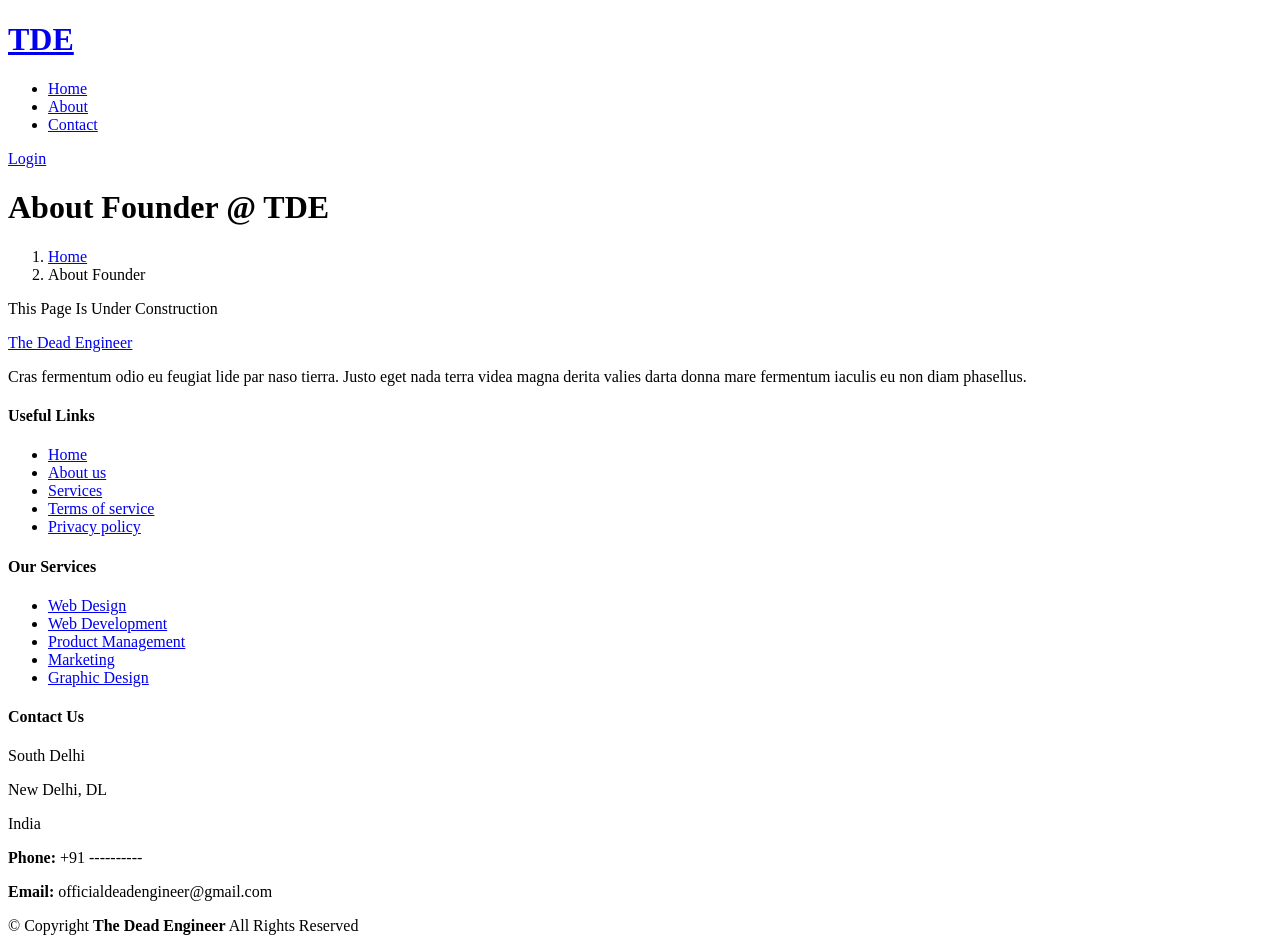
==== about-tde.html @ 4d3b1cbd "html files" ====
<!DOCTYPE html>
<html lang="en">

<head>
  <meta charset="utf-8">
  <meta content="width=device-width, initial-scale=1.0" name="viewport">
  <title>TDE-About</title>
  <meta name="description" content="">
  <meta name="keywords" content="">

  <!-- Favicons -->
  <link href="assets/img/favicon.png" rel="icon">
  <link href="assets/img/apple-touch-icon.png" rel="apple-touch-icon">

  <!-- Fonts -->
  <link href="https://fonts.googleapis.com" rel="preconnect">
  <link href="https://fonts.gstatic.com" rel="preconnect" crossorigin>
  <link href="https://fonts.googleapis.com/css2?family=Roboto:ital,wght@0,100;0,300;0,400;0,500;0,700;0,900;1,100;1,300;1,400;1,500;1,700;1,900&family=Poppins:ital,wght@0,100;0,200;0,300;0,400;0,500;0,600;0,700;0,800;0,900;1,100;1,200;1,300;1,400;1,500;1,600;1,700;1,800;1,900&family=Raleway:ital,wght@0,100;0,200;0,300;0,400;0,500;0,600;0,700;0,800;0,900;1,100;1,200;1,300;1,400;1,500;1,600;1,700;1,800;1,900&display=swap" rel="stylesheet">

  <!-- Vendor CSS Files -->
  <link href="assets/vendor/bootstrap/css/bootstrap.min.css" rel="stylesheet">
  <link href="assets/vendor/bootstrap-icons/bootstrap-icons.css" rel="stylesheet">
  <link href="assets/vendor/aos/aos.css" rel="stylesheet">
  <link href="assets/vendor/glightbox/css/glightbox.min.css" rel="stylesheet">
  <link href="assets/vendor/swiper/swiper-bundle.min.css" rel="stylesheet">

  <!-- Main CSS File -->
  <link href="assets/css/main.css" rel="stylesheet">

</head>

<body class="starter-page-page">

  <header id="header" class="header d-flex align-items-center sticky-top">
    <div class="container-fluid container-xl position-relative d-flex align-items-center">

      <a href="index.html" class="logo d-flex align-items-center me-auto">
        <!-- Uncomment the line below if you also wish to use an image logo -->
        <!-- <img src="assets/img/logo.png" alt=""> -->
        <h1 class="sitename">TDE</h1>
      </a>

      <nav id="navmenu" class="navmenu">
        <ul>
          <li><a href="#hero">Home<br></a></li>
          <li><a href="#underconstruction">About</a></li>
          <!-- <li><a href="#services">Services</a></li>
          <li><a href="#portfolio">Portfolio</a></li>
          <li><a href="#team">Team</a></li> -->
          <!-- <li class="dropdown"><a href="#"><span>Dropdown</span> <i class="bi bi-chevron-down toggle-dropdown"></i></a>
            <ul>
              <li><a href="#">Dropdown 1</a></li>
              <li class="dropdown"><a href="#"><span>Deep Dropdown</span> <i class="bi bi-chevron-down toggle-dropdown"></i></a>
                <ul>
                  <li><a href="#">Deep Dropdown 1</a></li>
                  <li><a href="#">Deep Dropdown 2</a></li>
                  <li><a href="#">Deep Dropdown 3</a></li>
                  <li><a href="#">Deep Dropdown 4</a></li>
                  <li><a href="#">Deep Dropdown 5</a></li>
                </ul>
              </li>
              <li><a href="#">Dropdown 2</a></li>
              <li><a href="#">Dropdown 3</a></li>
              <li><a href="#">Dropdown 4</a></li> -->
            <!-- </ul> -->
          </li>
          <li><a href="#underconstruction">Contact</a></li>
        </ul>
        <i class="mobile-nav-toggle d-xl-none bi bi-list"></i>
      </nav>

      <a class="btn-getstarted" href="#underconstruction">Login</a>

    </div>
  </header>

  <main class="main">

    <!-- Page Title -->
    <div class="page-title accent-background">
      <div class="container">
        <h1>About Founder @ TDE</h1>
        <nav class="breadcrumbs">
          <ol>
            <li><a href="index.html">Home</a></li>
            <li class="current">About Founder</li>
          </ol>
        </nav>
      </div>
    </div><!-- End Page Title -->

    <!-- Starter Section Section -->
    <section id="starter-section" class="starter-section section">

      <div class="container" data-aos="fade-up">
        <p>This Page Is Under Construction</p>
      </div>

    </section><!-- /Starter Section Section -->

  </main>

  <footer id="footer" class="footer light-background">

    <div class="container footer-top">
      <div class="row gy-4">
        <div class="col-lg-5 col-md-12 footer-about">
          <a href="index.html" class="logo d-flex align-items-center">
            <span class="sitename">The Dead Engineer</span>
          </a>
          <p>Cras fermentum odio eu feugiat lide par naso tierra. Justo eget nada terra videa magna derita valies darta donna mare fermentum iaculis eu non diam phasellus.</p>
          <div class="social-links d-flex mt-4">
            <a href=""><i class="bi bi-linkedin"></i></a>
            <a href=""><i class="bi bi-youtube"></i></a>
            <a href=""><i class="bi bi-instagram"></i></a>
            <a href=""><i class="bi bi-twitter-x"></i></a>
          </div>
        </div>

        <div class="col-lg-2 col-6 footer-links">
          <h4>Useful Links</h4>
          <ul>
            <li><a href="#">Home</a></li>
            <li><a href="#">About us</a></li>
            <li><a href="#">Services</a></li>
            <li><a href="#">Terms of service</a></li>
            <li><a href="#">Privacy policy</a></li>
          </ul>
        </div>

        <div class="col-lg-2 col-6 footer-links">
          <h4>Our Services</h4>
          <ul>
            <li><a href="#">Web Design</a></li>
            <li><a href="#">Web Development</a></li>
            <li><a href="#">Product Management</a></li>
            <li><a href="#">Marketing</a></li>
            <li><a href="#">Graphic Design</a></li>
          </ul>
        </div>

        <div class="col-lg-3 col-md-12 footer-contact text-center text-md-start">
          <h4>Contact Us</h4>
          <p>South Delhi</p>
          <p>New Delhi, DL</p>
          <p>India</p>
          <p class="mt-4"><strong>Phone:</strong> <span>+91 ----------</span></p>
          <p><strong>Email:</strong> <span>officialdeadengineer@gmail.com</span></p>
        </div>

      </div>
    </div>

    <div class="container copyright text-center mt-4">
      <p>© <span>Copyright</span> <strong class="px-1 sitename">The Dead Engineer</strong> <span>All Rights Reserved</span></p>
      <div class="credits">
      </div>
    </div>

  </footer>

  <!-- Scroll Top -->
  <a href="#" id="scroll-top" class="scroll-top d-flex align-items-center justify-content-center"><i class="bi bi-arrow-up-short"></i></a>

  <!-- Preloader -->
  <div id="preloader"></div>

  <!-- Vendor JS Files -->
  <script src="assets/vendor/bootstrap/js/bootstrap.bundle.min.js"></script>
  <script src="assets/vendor/php-email-form/validate.js"></script>
  <script src="assets/vendor/aos/aos.js"></script>
  <script src="assets/vendor/purecounter/purecounter_vanilla.js"></script>
  <script src="assets/vendor/glightbox/js/glightbox.min.js"></script>
  <script src="assets/vendor/swiper/swiper-bundle.min.js"></script>
  <script src="assets/vendor/imagesloaded/imagesloaded.pkgd.min.js"></script>
  <script src="assets/vendor/isotope-layout/isotope.pkgd.min.js"></script>

  <!-- Main JS File -->
  <script src="assets/js/main.js"></script>

</body>

</html>
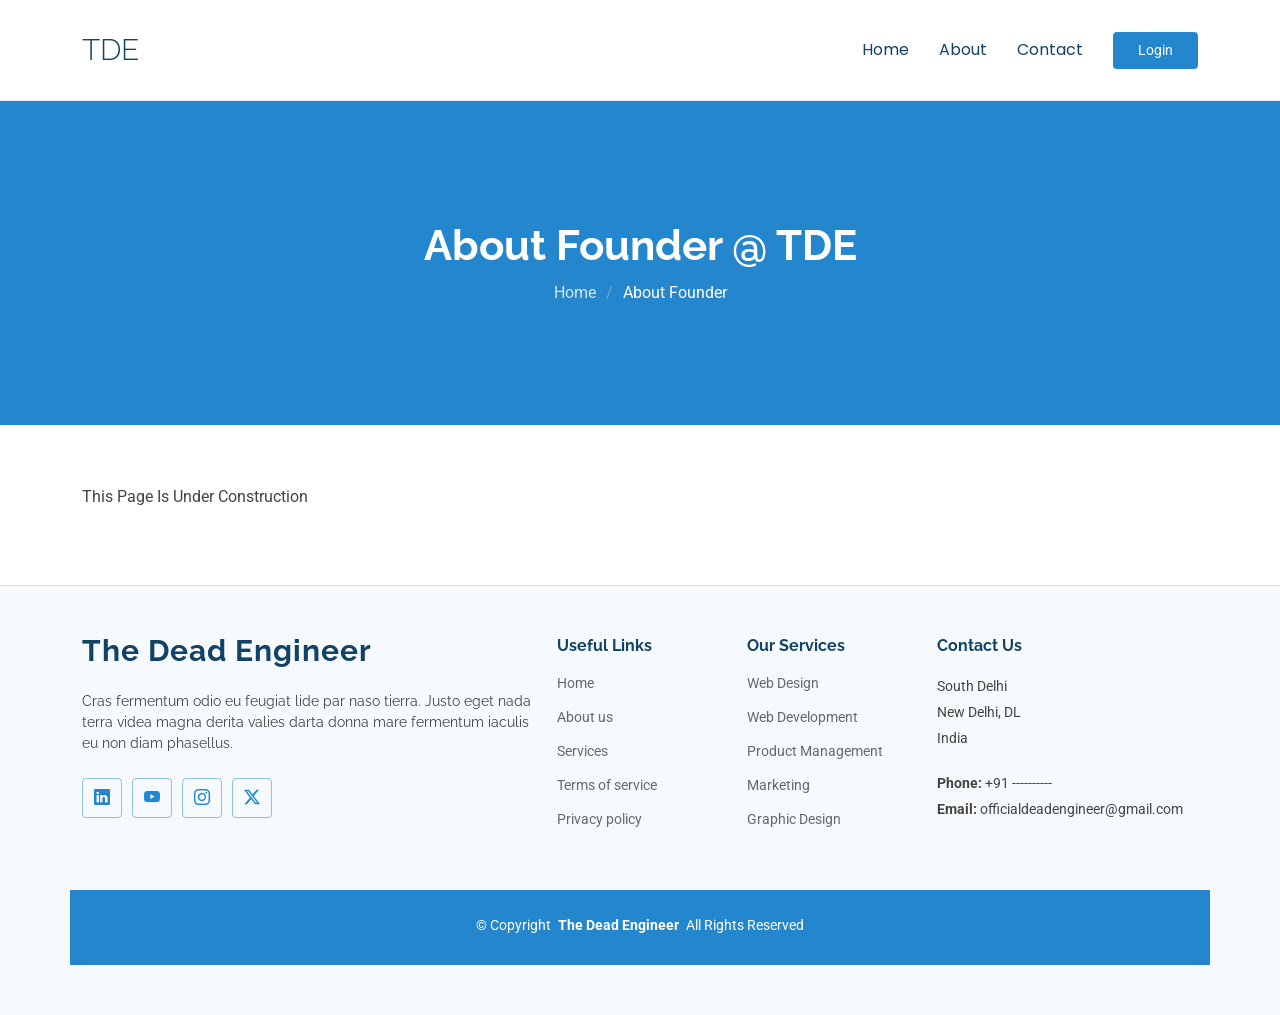
==== commit 7d49a6f3: "Update about-tde.html" ====
--- a/about-tde.html
+++ b/about-tde.html
@@ -9,8 +9,8 @@
   <meta name="keywords" content="">
 
   <!-- Favicons -->
-  <link href="assets/img/favicon.png" rel="icon">
-  <link href="assets/img/apple-touch-icon.png" rel="apple-touch-icon">
+  <link href="img/favicon.png" rel="icon">
+  <link href="img/apple-touch-icon.png" rel="apple-touch-icon">
 
   <!-- Fonts -->
   <link href="https://fonts.googleapis.com" rel="preconnect">
@@ -18,14 +18,14 @@
   <link href="https://fonts.googleapis.com/css2?family=Roboto:ital,wght@0,100;0,300;0,400;0,500;0,700;0,900;1,100;1,300;1,400;1,500;1,700;1,900&family=Poppins:ital,wght@0,100;0,200;0,300;0,400;0,500;0,600;0,700;0,800;0,900;1,100;1,200;1,300;1,400;1,500;1,600;1,700;1,800;1,900&family=Raleway:ital,wght@0,100;0,200;0,300;0,400;0,500;0,600;0,700;0,800;0,900;1,100;1,200;1,300;1,400;1,500;1,600;1,700;1,800;1,900&display=swap" rel="stylesheet">
 
   <!-- Vendor CSS Files -->
-  <link href="assets/vendor/bootstrap/css/bootstrap.min.css" rel="stylesheet">
-  <link href="assets/vendor/bootstrap-icons/bootstrap-icons.css" rel="stylesheet">
-  <link href="assets/vendor/aos/aos.css" rel="stylesheet">
-  <link href="assets/vendor/glightbox/css/glightbox.min.css" rel="stylesheet">
-  <link href="assets/vendor/swiper/swiper-bundle.min.css" rel="stylesheet">
+  <link href="vendor/bootstrap/css/bootstrap.min.css" rel="stylesheet">
+  <link href="vendor/bootstrap-icons/bootstrap-icons.css" rel="stylesheet">
+  <link href="vendor/aos/aos.css" rel="stylesheet">
+  <link href="vendor/glightbox/css/glightbox.min.css" rel="stylesheet">
+  <link href="vendor/swiper/swiper-bundle.min.css" rel="stylesheet">
 
   <!-- Main CSS File -->
-  <link href="assets/css/main.css" rel="stylesheet">
+  <link href="css/main.css" rel="stylesheet">
 
 </head>
 
@@ -36,7 +36,7 @@
 
       <a href="index.html" class="logo d-flex align-items-center me-auto">
         <!-- Uncomment the line below if you also wish to use an image logo -->
-        <!-- <img src="assets/img/logo.png" alt=""> -->
+        <!-- <img src="img/logo.png" alt=""> -->
         <h1 class="sitename">TDE</h1>
       </a>
 
@@ -166,18 +166,18 @@
   <div id="preloader"></div>
 
   <!-- Vendor JS Files -->
-  <script src="assets/vendor/bootstrap/js/bootstrap.bundle.min.js"></script>
-  <script src="assets/vendor/php-email-form/validate.js"></script>
-  <script src="assets/vendor/aos/aos.js"></script>
-  <script src="assets/vendor/purecounter/purecounter_vanilla.js"></script>
-  <script src="assets/vendor/glightbox/js/glightbox.min.js"></script>
-  <script src="assets/vendor/swiper/swiper-bundle.min.js"></script>
-  <script src="assets/vendor/imagesloaded/imagesloaded.pkgd.min.js"></script>
-  <script src="assets/vendor/isotope-layout/isotope.pkgd.min.js"></script>
+  <script src="vendor/bootstrap/js/bootstrap.bundle.min.js"></script>
+  <script src="vendor/php-email-form/validate.js"></script>
+  <script src="vendor/aos/aos.js"></script>
+  <script src="vendor/purecounter/purecounter_vanilla.js"></script>
+  <script src="vendor/glightbox/js/glightbox.min.js"></script>
+  <script src="vendor/swiper/swiper-bundle.min.js"></script>
+  <script src="vendor/imagesloaded/imagesloaded.pkgd.min.js"></script>
+  <script src="vendor/isotope-layout/isotope.pkgd.min.js"></script>
 
   <!-- Main JS File -->
-  <script src="assets/js/main.js"></script>
+  <script src="js/main.js"></script>
 
 </body>
 
-</html>+</html>
--- a/css/main.css
+++ b/css/main.css
@@ -0,0 +1,2033 @@
+:root {
+  --default-font: "Roboto",  system-ui, -apple-system, "Segoe UI", Roboto, "Helvetica Neue", Arial, "Noto Sans", "Liberation Sans", sans-serif, "Apple Color Emoji", "Segoe UI Emoji", "Segoe UI Symbol", "Noto Color Emoji";
+  --heading-font: "Raleway",  sans-serif;
+  --nav-font: "Poppins",  sans-serif;
+}
+
+/* Global Colors - The following color variables are used throughout the website. Updating them here will change the color scheme of the entire website */
+:root { 
+  --background-color: #ffffff; /* Background color for the entire website, including individual sections */
+  --default-color: #444444; /* Default color used for the majority of the text content across the entire website */
+  --heading-color: #124265; /* Color for headings, subheadings and title throughout the website */
+  --accent-color: #2487ce; /* Accent color that represents your brand on the website. It's used for buttons, links, and other elements that need to stand out */
+  --surface-color: #ffffff; /* The surface color is used as a background of boxed elements within sections, such as cards, icon boxes, or other elements that require a visual separation from the global background. */
+  --contrast-color: #ffffff; /* Contrast color for text, ensuring readability against backgrounds of accent, heading, or default colors. */
+}
+
+/* Nav Menu Colors - The following color variables are used specifically for the navigation menu. They are separate from the global colors to allow for more customization options */
+:root {
+  --nav-color: #124265;  /* The default color of the main navmenu links */
+  --nav-hover-color: #2487ce; /* Applied to main navmenu links when they are hovered over or active */
+  --nav-mobile-background-color: #ffffff; /* Used as the background color for mobile navigation menu */
+  --nav-dropdown-background-color: #ffffff; /* Used as the background color for dropdown items that appear when hovering over primary navigation items */
+  --nav-dropdown-color: #124265; /* Used for navigation links of the dropdown items in the navigation menu. */
+  --nav-dropdown-hover-color: #2487ce; /* Similar to --nav-hover-color, this color is applied to dropdown navigation links when they are hovered over. */
+}
+
+/* Color Presets - These classes override global colors when applied to any section or element, providing reuse of the sam color scheme. */
+
+.light-background {
+  --background-color: #f6fafd;
+  --surface-color: #ffffff;
+}
+
+.dark-background {
+  --background-color: #060606;
+  --default-color: #ffffff;
+  --heading-color: #ffffff;
+  --surface-color: #252525;
+  --contrast-color: #ffffff;
+}
+
+.accent-background {
+  --background-color: #2487ce;
+  --default-color: #ffffff;
+  --heading-color: #ffffff;
+  --accent-color: #ffffff;
+  --surface-color: #469fdf;
+  --contrast-color: #ffffff;
+}
+
+/* Smooth scroll */
+:root {
+  scroll-behavior: smooth;
+}
+
+/*--------------------------------------------------------------
+# General Styling & Shared Classes
+--------------------------------------------------------------*/
+body {
+  color: var(--default-color);
+  background-color: var(--background-color);
+  font-family: var(--default-font);
+}
+
+a {
+  color: var(--accent-color);
+  text-decoration: none;
+  transition: 0.3s;
+}
+
+a:hover {
+  color: color-mix(in srgb, var(--accent-color), transparent 25%);
+  text-decoration: none;
+}
+
+h1,
+h2,
+h3,
+h4,
+h5,
+h6 {
+  color: var(--heading-color);
+  font-family: var(--heading-font);
+}
+
+/* Pulsating Play Button
+------------------------------*/
+.pulsating-play-btn {
+  width: 94px;
+  height: 94px;
+  background: radial-gradient(var(--accent-color) 50%, color-mix(in srgb, var(--accent-color), transparent 75%) 52%);
+  border-radius: 50%;
+  display: block;
+  position: relative;
+  overflow: hidden;
+}
+
+.pulsating-play-btn:before {
+  content: "";
+  position: absolute;
+  width: 120px;
+  height: 120px;
+  animation-delay: 0s;
+  animation: pulsate-play-btn 2s;
+  animation-direction: forwards;
+  animation-iteration-count: infinite;
+  animation-timing-function: steps;
+  opacity: 1;
+  border-radius: 50%;
+  border: 5px solid color-mix(in srgb, var(--accent-color), transparent 30%);
+  top: -15%;
+  left: -15%;
+  background: rgba(198, 16, 0, 0);
+}
+
+.pulsating-play-btn:after {
+  content: "";
+  position: absolute;
+  left: 50%;
+  top: 50%;
+  transform: translateX(-40%) translateY(-50%);
+  width: 0;
+  height: 0;
+  border-top: 10px solid transparent;
+  border-bottom: 10px solid transparent;
+  border-left: 15px solid #fff;
+  z-index: 100;
+  transition: all 400ms cubic-bezier(0.55, 0.055, 0.675, 0.19);
+}
+
+.pulsating-play-btn:hover:before {
+  content: "";
+  position: absolute;
+  left: 50%;
+  top: 50%;
+  transform: translateX(-40%) translateY(-50%);
+  width: 0;
+  height: 0;
+  border: none;
+  border-top: 10px solid transparent;
+  border-bottom: 10px solid transparent;
+  border-left: 15px solid #fff;
+  z-index: 200;
+  animation: none;
+  border-radius: 0;
+}
+
+.pulsating-play-btn:hover:after {
+  border-left: 15px solid var(--accent-color);
+  transform: scale(20);
+}
+
+@keyframes pulsate-play-btn {
+  0% {
+    transform: scale(0.6, 0.6);
+    opacity: 1;
+  }
+
+  100% {
+    transform: scale(1, 1);
+    opacity: 0;
+  }
+}
+
+/* PHP Email Form Messages
+------------------------------*/
+.php-email-form .error-message {
+  display: none;
+  background: #df1529;
+  color: #ffffff;
+  text-align: left;
+  padding: 15px;
+  margin-bottom: 24px;
+  font-weight: 600;
+}
+
+.php-email-form .sent-message {
+  display: none;
+  color: #ffffff;
+  background: #059652;
+  text-align: center;
+  padding: 15px;
+  margin-bottom: 24px;
+  font-weight: 600;
+}
+
+.php-email-form .loading {
+  display: none;
+  background: var(--surface-color);
+  text-align: center;
+  padding: 15px;
+  margin-bottom: 24px;
+}
+
+.php-email-form .loading:before {
+  content: "";
+  display: inline-block;
+  border-radius: 50%;
+  width: 24px;
+  height: 24px;
+  margin: 0 10px -6px 0;
+  border: 3px solid var(--accent-color);
+  border-top-color: var(--surface-color);
+  animation: php-email-form-loading 1s linear infinite;
+}
+
+@keyframes php-email-form-loading {
+  0% {
+    transform: rotate(0deg);
+  }
+
+  100% {
+    transform: rotate(360deg);
+  }
+}
+
+/*--------------------------------------------------------------
+# Global Header
+--------------------------------------------------------------*/
+.header {
+  color: var(--default-color);
+  background-color: var(--background-color);
+  padding: 20px 0;
+  transition: all 0.5s;
+  z-index: 997;
+  border-bottom: 1px solid color-mix(in srgb, var(--accent-color), transparent 85%);
+}
+
+.header .logo {
+  line-height: 1;
+}
+
+.header .logo img {
+  max-height: 36px;
+  margin-right: 8px;
+}
+
+.header .logo h1 {
+  font-size: 30px;
+  margin: 0;
+  font-weight: 300;
+  color: var(--heading-color);
+}
+
+.header .btn-getstarted,
+.header .btn-getstarted:focus {
+  color: var(--contrast-color);
+  background: var(--accent-color);
+  font-size: 14px;
+  padding: 8px 25px;
+  margin: 0 0 0 30px;
+  border-radius: 4px;
+  transition: 0.3s;
+}
+
+.header .btn-getstarted:hover,
+.header .btn-getstarted:focus:hover {
+  color: var(--contrast-color);
+  background: color-mix(in srgb, var(--accent-color), transparent 15%);
+}
+
+@media (max-width: 1200px) {
+  .header .logo {
+    order: 1;
+  }
+
+  .header .btn-getstarted {
+    order: 2;
+    margin: 0 15px 0 0;
+    padding: 6px 15px;
+  }
+
+  .header .navmenu {
+    order: 3;
+  }
+}
+
+.scrolled .header {
+  border-color: var(--contrast-color);
+  box-shadow: 0px 0 18px rgba(0, 0, 0, 0.1);
+}
+
+/*--------------------------------------------------------------
+# Navigation Menu
+--------------------------------------------------------------*/
+/* Navmenu - Desktop */
+@media (min-width: 1200px) {
+  .navmenu {
+    padding: 0;
+  }
+
+  .navmenu ul {
+    margin: 0;
+    padding: 0;
+    display: flex;
+    list-style: none;
+    align-items: center;
+  }
+
+  .navmenu li {
+    position: relative;
+  }
+
+  .navmenu a,
+  .navmenu a:focus {
+    color: var(--nav-color);
+    padding: 18px 15px;
+    font-size: 16px;
+    font-family: var(--nav-font);
+    font-weight: 400;
+    display: flex;
+    align-items: center;
+    justify-content: space-between;
+    white-space: nowrap;
+    transition: 0.3s;
+  }
+
+  .navmenu a i,
+  .navmenu a:focus i {
+    font-size: 12px;
+    line-height: 0;
+    margin-left: 5px;
+    transition: 0.3s;
+  }
+
+  .navmenu li:last-child a {
+    padding-right: 0;
+  }
+
+  .navmenu li:hover>a,
+  .navmenu .active,
+  .navmenu .active:focus {
+    color: var(--nav-hover-color);
+  }
+
+  .navmenu .dropdown ul {
+    margin: 0;
+    padding: 10px 0;
+    background: var(--nav-dropdown-background-color);
+    display: block;
+    position: absolute;
+    visibility: hidden;
+    left: 14px;
+    top: 130%;
+    opacity: 0;
+    transition: 0.3s;
+    border-radius: 4px;
+    z-index: 99;
+    box-shadow: 0px 0px 30px rgba(0, 0, 0, 0.1);
+  }
+
+  .navmenu .dropdown ul li {
+    min-width: 200px;
+  }
+
+  .navmenu .dropdown ul a {
+    padding: 10px 20px;
+    font-size: 15px;
+    text-transform: none;
+    color: var(--nav-dropdown-color);
+  }
+
+  .navmenu .dropdown ul a i {
+    font-size: 12px;
+  }
+
+  .navmenu .dropdown ul a:hover,
+  .navmenu .dropdown ul .active:hover,
+  .navmenu .dropdown ul li:hover>a {
+    color: var(--nav-dropdown-hover-color);
+  }
+
+  .navmenu .dropdown:hover>ul {
+    opacity: 1;
+    top: 100%;
+    visibility: visible;
+  }
+
+  .navmenu .dropdown .dropdown ul {
+    top: 0;
+    left: -90%;
+    visibility: hidden;
+  }
+
+  .navmenu .dropdown .dropdown:hover>ul {
+    opacity: 1;
+    top: 0;
+    left: -100%;
+    visibility: visible;
+  }
+}
+
+/* Navmenu - Mobile */
+@media (max-width: 1199px) {
+  .mobile-nav-toggle {
+    color: var(--nav-color);
+    font-size: 28px;
+    line-height: 0;
+    margin-right: 10px;
+    cursor: pointer;
+    transition: color 0.3s;
+  }
+
+  .navmenu {
+    padding: 0;
+    z-index: 9997;
+  }
+
+  .navmenu ul {
+    display: none;
+    list-style: none;
+    position: absolute;
+    inset: 60px 20px 20px 20px;
+    padding: 10px 0;
+    margin: 0;
+    border-radius: 6px;
+    background-color: var(--nav-mobile-background-color);
+    overflow-y: auto;
+    transition: 0.3s;
+    z-index: 9998;
+    box-shadow: 0px 0px 30px rgba(0, 0, 0, 0.1);
+  }
+
+  .navmenu a,
+  .navmenu a:focus {
+    color: var(--nav-dropdown-color);
+    padding: 10px 20px;
+    font-family: var(--nav-font);
+    font-size: 17px;
+    font-weight: 500;
+    display: flex;
+    align-items: center;
+    justify-content: space-between;
+    white-space: nowrap;
+    transition: 0.3s;
+  }
+
+  .navmenu a i,
+  .navmenu a:focus i {
+    font-size: 12px;
+    line-height: 0;
+    margin-left: 5px;
+    width: 30px;
+    height: 30px;
+    display: flex;
+    align-items: center;
+    justify-content: center;
+    border-radius: 50%;
+    transition: 0.3s;
+    background-color: color-mix(in srgb, var(--accent-color), transparent 90%);
+  }
+
+  .navmenu a i:hover,
+  .navmenu a:focus i:hover {
+    background-color: var(--accent-color);
+    color: var(--contrast-color);
+  }
+
+  .navmenu a:hover,
+  .navmenu .active,
+  .navmenu .active:focus {
+    color: var(--nav-dropdown-hover-color);
+  }
+
+  .navmenu .active i,
+  .navmenu .active:focus i {
+    background-color: var(--accent-color);
+    color: var(--contrast-color);
+    transform: rotate(180deg);
+  }
+
+  .navmenu .dropdown ul {
+    position: static;
+    display: none;
+    z-index: 99;
+    padding: 10px 0;
+    margin: 10px 20px;
+    background-color: var(--nav-dropdown-background-color);
+    border: 1px solid color-mix(in srgb, var(--default-color), transparent 90%);
+    box-shadow: none;
+    transition: all 0.5s ease-in-out;
+  }
+
+  .navmenu .dropdown ul ul {
+    background-color: rgba(33, 37, 41, 0.1);
+  }
+
+  .navmenu .dropdown>.dropdown-active {
+    display: block;
+    background-color: rgba(33, 37, 41, 0.03);
+  }
+
+  .mobile-nav-active {
+    overflow: hidden;
+  }
+
+  .mobile-nav-active .mobile-nav-toggle {
+    color: #fff;
+    position: absolute;
+    font-size: 32px;
+    top: 15px;
+    right: 15px;
+    margin-right: 0;
+    z-index: 9999;
+  }
+
+  .mobile-nav-active .navmenu {
+    position: fixed;
+    overflow: hidden;
+    inset: 0;
+    background: rgba(33, 37, 41, 0.8);
+    transition: 0.3s;
+  }
+
+  .mobile-nav-active .navmenu>ul {
+    display: block;
+  }
+}
+
+/*--------------------------------------------------------------
+# Global Footer
+--------------------------------------------------------------*/
+.footer {
+  color: var(--default-color);
+  background-color: var(--background-color);
+  border-top: 1px solid color-mix(in srgb, var(--accent-color), transparent 80%);
+  font-size: 14px;
+  padding-bottom: 50px;
+  position: relative;
+}
+
+.footer .footer-top {
+  padding-top: 50px;
+}
+
+.footer .footer-about .logo {
+  line-height: 1;
+  margin-bottom: 25px;
+}
+
+.footer .footer-about .logo img {
+  max-height: 40px;
+  margin-right: 6px;
+}
+
+.footer .footer-about .logo span {
+  color: var(--heading-color);
+  font-size: 30px;
+  font-weight: 700;
+  letter-spacing: 1px;
+  font-family: var(--heading-font);
+}
+
+.footer .footer-about p {
+  font-size: 14px;
+  font-family: var(--heading-font);
+}
+
+.footer .social-links a {
+  display: flex;
+  align-items: center;
+  justify-content: center;
+  width: 40px;
+  height: 40px;
+  border-radius: 4px;
+  border: 1px solid color-mix(in srgb, var(--accent-color), transparent 50%);
+  font-size: 16px;
+  color: var(--accent-color);
+  margin-right: 10px;
+  transition: 0.3s;
+}
+
+.footer .social-links a:hover {
+  background-color: var(--accent-color);
+  color: var(--contrast-color);
+  border-color: var(--accent-color);
+}
+
+.footer h4 {
+  font-size: 16px;
+  font-weight: bold;
+  position: relative;
+  padding-bottom: 12px;
+}
+
+.footer .footer-links {
+  margin-bottom: 30px;
+}
+
+.footer .footer-links ul {
+  list-style: none;
+  padding: 0;
+  margin: 0;
+}
+
+.footer .footer-links ul i {
+  padding-right: 2px;
+  font-size: 12px;
+  line-height: 0;
+}
+
+.footer .footer-links ul li {
+  padding: 10px 0;
+  display: flex;
+  align-items: center;
+}
+
+.footer .footer-links ul li:first-child {
+  padding-top: 0;
+}
+
+.footer .footer-links ul a {
+  color: color-mix(in srgb, var(--default-color), transparent 20%);
+  display: inline-block;
+  line-height: 1;
+}
+
+.footer .footer-links ul a:hover {
+  color: var(--accent-color);
+}
+
+.footer .footer-contact p {
+  margin-bottom: 5px;
+}
+
+.footer .copyright {
+  padding-top: 25px;
+  padding-bottom: 25px;
+  background-color: var(--accent-color);
+  color: var(--contrast-color);
+}
+
+.footer .copyright p {
+  margin-bottom: 0;
+}
+
+.footer .credits {
+  margin-top: 4px;
+  font-size: 13px;
+}
+
+.footer .credits a {
+  color: color-mix(in srgb, var(--contrast-color), transparent 30%);
+}
+
+/*--------------------------------------------------------------
+# Preloader
+--------------------------------------------------------------*/
+#preloader {
+  position: fixed;
+  inset: 0;
+  z-index: 999999;
+  overflow: hidden;
+  background: var(--background-color);
+  transition: all 0.6s ease-out;
+}
+
+#preloader:before {
+  content: "";
+  position: fixed;
+  top: calc(50% - 30px);
+  left: calc(50% - 30px);
+  border: 6px solid #ffffff;
+  border-color: var(--accent-color) transparent var(--accent-color) transparent;
+  border-radius: 50%;
+  width: 60px;
+  height: 60px;
+  animation: animate-preloader 1.5s linear infinite;
+}
+
+@keyframes animate-preloader {
+  0% {
+    transform: rotate(0deg);
+  }
+
+  100% {
+    transform: rotate(360deg);
+  }
+}
+
+/*--------------------------------------------------------------
+# Scroll Top Button
+--------------------------------------------------------------*/
+.scroll-top {
+  position: fixed;
+  visibility: hidden;
+  opacity: 0;
+  right: 15px;
+  bottom: 15px;
+  z-index: 99999;
+  background-color: var(--accent-color);
+  width: 40px;
+  height: 40px;
+  border-radius: 4px;
+  transition: all 0.4s;
+}
+
+.scroll-top i {
+  font-size: 24px;
+  color: var(--contrast-color);
+  line-height: 0;
+}
+
+.scroll-top:hover {
+  background-color: color-mix(in srgb, var(--accent-color), transparent 20%);
+  color: var(--contrast-color);
+}
+
+.scroll-top.active {
+  visibility: visible;
+  opacity: 1;
+}
+
+/*--------------------------------------------------------------
+# Disable aos animation delay on mobile devices
+--------------------------------------------------------------*/
+@media screen and (max-width: 768px) {
+  [data-aos-delay] {
+    transition-delay: 0 !important;
+  }
+}
+
+/*--------------------------------------------------------------
+# Global Page Titles & Breadcrumbs
+--------------------------------------------------------------*/
+.page-title {
+  color: var(--default-color);
+  background-color: var(--background-color);
+  padding: 120px 0;
+  text-align: center;
+  position: relative;
+}
+
+.page-title h1 {
+  font-size: 42px;
+  font-weight: 700;
+  margin-bottom: 10px;
+}
+
+.page-title .breadcrumbs ol {
+  display: flex;
+  flex-wrap: wrap;
+  list-style: none;
+  justify-content: center;
+  padding: 0;
+  margin: 0;
+  font-size: 16px;
+  font-weight: 400;
+}
+
+.page-title .breadcrumbs ol a {
+  color: color-mix(in srgb, var(--default-color), transparent 20%);
+}
+
+.page-title .breadcrumbs ol li+li {
+  padding-left: 10px;
+}
+
+.page-title .breadcrumbs ol li+li::before {
+  content: "/";
+  display: inline-block;
+  padding-right: 10px;
+  color: color-mix(in srgb, var(--default-color), transparent 70%);
+}
+
+/*--------------------------------------------------------------
+# Global Sections
+--------------------------------------------------------------*/
+section,
+.section {
+  color: var(--default-color);
+  background-color: var(--background-color);
+  padding: 60px 0;
+  scroll-margin-top: 100px;
+  overflow: clip;
+}
+
+@media (max-width: 1199px) {
+
+  section,
+  .section {
+    scroll-margin-top: 76px;
+  }
+}
+
+/*--------------------------------------------------------------
+# Global Section Titles
+--------------------------------------------------------------*/
+.section-title {
+  text-align: center;
+  padding-bottom: 60px;
+  position: relative;
+}
+
+.section-title h2 {
+  font-size: 32px;
+  font-weight: 700;
+  margin-bottom: 15px;
+  text-transform: uppercase;
+}
+
+.section-title p {
+  margin-bottom: 0;
+}
+
+/*--------------------------------------------------------------
+# Hero Section
+--------------------------------------------------------------*/
+.hero {
+  width: 100%;
+  min-height: calc(100vh - 100px);
+  position: relative;
+  display: flex;
+  align-items: center;
+  justify-content: center;
+  padding: 120px 0 60px 0;
+  overflow: hidden;
+}
+
+.hero:before {
+  content: "";
+  background: color-mix(in srgb, var(--background-color), transparent 30%);
+  position: absolute;
+  inset: 0;
+  z-index: 2;
+}
+
+.hero img {
+  position: absolute;
+  inset: 0;
+  display: block;
+  width: 100%;
+  height: 100%;
+  object-fit: cover;
+  z-index: 1;
+}
+
+.hero .container {
+  position: relative;
+  z-index: 3;
+}
+
+.hero h1 {
+  margin: 0;
+  font-size: 56px;
+  font-weight: 700;
+  line-height: 72px;
+}
+
+.hero p {
+  margin: 10px 0 0 0;
+  font-size: 22px;
+  color: color-mix(in srgb, var(--default-color), transparent 30%);
+}
+
+@media (max-width: 992px) {
+  .hero h1 {
+    font-size: 28px;
+    line-height: 36px;
+  }
+
+  .hero p {
+    font-size: 18px;
+    line-height: 24px;
+  }
+}
+
+.hero .btn-get-started {
+  color: var(--contrast-color);
+  background: var(--accent-color);
+  font-weight: 600;
+  font-size: 16px;
+  letter-spacing: 0.5px;
+  display: inline-block;
+  padding: 14px 50px;
+  border-radius: 5px;
+  transition: 0.5s;
+  margin-top: 30px;
+}
+
+.hero .btn-get-started:hover {
+  background: color-mix(in srgb, var(--accent-color), transparent 15%);
+}
+
+.hero .icon-box {
+  background-color: var(--surface-color);
+  padding: 50px 30px;
+  position: relative;
+  overflow: hidden;
+  box-shadow: 0 0 29px 0 rgba(0, 0, 0, 0.1);
+  transition: all 0.3s ease-in-out;
+  border-radius: 8px;
+  z-index: 1;
+  height: 100%;
+  width: 100%;
+}
+
+.hero .icon-box .title {
+  font-weight: 700;
+  margin-bottom: 15px;
+  font-size: 18px;
+}
+
+.hero .icon-box .title a {
+  color: var(--heading-color);
+  transition: 0.3s;
+}
+
+.hero .icon-box .description {
+  font-size: 15px;
+  margin-bottom: 0;
+  color: color-mix(in srgb, var(--default-color), transparent 40%);
+}
+
+.hero .icon-box .icon {
+  margin-bottom: 20px;
+  padding-top: 10px;
+  display: inline-block;
+  transition: all 0.3s ease-in-out;
+  font-size: 36px;
+  line-height: 1;
+  color: var(--accent-color);
+}
+
+@media (min-width: 640px) {
+  .hero .icon-box:hover {
+    transform: scale(1.08);
+  }
+
+  .hero .icon-box:hover .title a {
+    color: var(--accent-color);
+  }
+}
+
+/*--------------------------------------------------------------
+# About Section
+--------------------------------------------------------------*/
+.about ul {
+  list-style: none;
+  padding: 0;
+}
+
+.about ul li {
+  padding-bottom: 5px;
+  display: flex;
+  align-items: center;
+}
+
+.about ul i {
+  font-size: 20px;
+  padding-right: 4px;
+  color: var(--accent-color);
+}
+
+.about .read-more {
+  background: var(--accent-color);
+  color: var(--contrast-color);
+  font-family: var(--heading-font);
+  font-weight: 500;
+  font-size: 16px;
+  letter-spacing: 1px;
+  padding: 10px 28px;
+  border-radius: 5px;
+  transition: 0.3s;
+  display: inline-flex;
+  align-items: center;
+  justify-content: center;
+}
+
+.about .read-more i {
+  font-size: 18px;
+  margin-left: 5px;
+  line-height: 0;
+  transition: 0.3s;
+}
+
+.about .read-more:hover {
+  background: color-mix(in srgb, var(--accent-color), transparent 20%);
+}
+
+.about .read-more:hover i {
+  transform: translate(5px, 0);
+}
+
+/*--------------------------------------------------------------
+# Stats Section
+--------------------------------------------------------------*/
+.stats {
+  padding: 30px 0;
+}
+
+.stats .stats-item {
+  padding: 30px;
+  width: 100%;
+}
+
+.stats .stats-item span {
+  font-size: 48px;
+  display: block;
+  color: var(--accent-color);
+  font-weight: 700;
+}
+
+.stats .stats-item p {
+  color: color-mix(in srgb, var(--default-color), transparent 40%);
+  padding: 0;
+  margin: 0;
+  font-family: var(--heading-font);
+  font-size: 15px;
+  font-weight: 600;
+}
+
+/*--------------------------------------------------------------
+# About Alt Section
+--------------------------------------------------------------*/
+.about-alt .content h3 {
+  font-size: 1.75rem;
+  font-weight: 700;
+}
+
+.about-alt .content ul {
+  list-style: none;
+  padding: 0;
+}
+
+.about-alt .content ul li {
+  padding: 10px 0 0 0;
+  display: flex;
+}
+
+.about-alt .content ul i {
+  color: var(--accent-color);
+  margin-right: 0.5rem;
+  line-height: 1.2;
+  font-size: 1.25rem;
+}
+
+.about-alt .content p:last-child {
+  margin-bottom: 0;
+}
+
+.about-alt .pulsating-play-btn {
+  position: absolute;
+  left: calc(50% - 47px);
+  top: calc(50% - 47px);
+}
+
+/*--------------------------------------------------------------
+# Clients Section
+--------------------------------------------------------------*/
+.clients {
+  padding: 20px 0;
+}
+
+.clients .client-logo {
+  display: flex;
+  justify-content: center;
+  align-items: center;
+  overflow: hidden;
+}
+
+.clients .client-logo img {
+  padding: 20px 40px;
+  max-width: 90%;
+  transition: 0.3s;
+  opacity: 0.5;
+  filter: grayscale(100);
+}
+
+.clients .client-logo img:hover {
+  filter: none;
+  opacity: 1;
+  transform: scale(1.1);
+}
+
+@media (max-width: 640px) {
+  .clients .client-logo img {
+    padding: 20px;
+  }
+}
+
+/*--------------------------------------------------------------
+# Testimonials Section
+--------------------------------------------------------------*/
+.testimonials .testimonials-carousel,
+.testimonials .testimonials-slider {
+  overflow: hidden;
+}
+
+.testimonials .testimonial-item {
+  box-sizing: content-box;
+  min-height: 320px;
+}
+
+.testimonials .testimonial-item .testimonial-img {
+  width: 90px;
+  border-radius: 50%;
+  margin: -40px 0 0 40px;
+  position: relative;
+  z-index: 2;
+  border: 6px solid var(--background-color);
+}
+
+.testimonials .testimonial-item h3 {
+  font-size: 18px;
+  font-weight: bold;
+  margin: 10px 0 5px 45px;
+}
+
+.testimonials .testimonial-item h4 {
+  font-size: 14px;
+  color: color-mix(in srgb, var(--default-color), transparent 20%);
+  margin: 0 0 0 45px;
+}
+
+.testimonials .testimonial-item .quote-icon-left,
+.testimonials .testimonial-item .quote-icon-right {
+  color: color-mix(in srgb, var(--accent-color), transparent 50%);
+  font-size: 26px;
+  line-height: 0;
+}
+
+.testimonials .testimonial-item .quote-icon-left {
+  display: inline-block;
+  left: -5px;
+  position: relative;
+}
+
+.testimonials .testimonial-item .quote-icon-right {
+  display: inline-block;
+  right: -5px;
+  position: relative;
+  top: 10px;
+  transform: scale(-1, -1);
+}
+
+.testimonials .testimonial-item p {
+  font-style: italic;
+  margin: 0 15px 0 15px;
+  padding: 20px 20px 60px 20px;
+  background: color-mix(in srgb, var(--default-color), transparent 97%);
+  position: relative;
+  border-radius: 6px;
+  position: relative;
+  z-index: 1;
+}
+
+.testimonials .swiper-wrapper {
+  height: auto;
+}
+
+.testimonials .swiper-pagination {
+  margin-top: 20px;
+  position: relative;
+}
+
+.testimonials .swiper-pagination .swiper-pagination-bullet {
+  width: 12px;
+  height: 12px;
+  background-color: var(--background-color);
+  opacity: 1;
+  border: 1px solid var(--accent-color);
+}
+
+.testimonials .swiper-pagination .swiper-pagination-bullet-active {
+  background-color: var(--accent-color);
+}
+
+/*--------------------------------------------------------------
+# Services Section
+--------------------------------------------------------------*/
+.services .service-item {
+  background-color: var(--surface-color);
+  box-shadow: 0px 5px 90px 0px rgba(0, 0, 0, 0.1);
+  height: 100%;
+  padding: 60px 30px;
+  text-align: center;
+  transition: 0.3s;
+  border-radius: 5px;
+}
+
+.services .service-item .icon {
+  margin: 0 auto;
+  width: 100px;
+  height: 100px;
+  display: flex;
+  align-items: center;
+  justify-content: center;
+  transition: ease-in-out 0.3s;
+  position: relative;
+}
+
+.services .service-item .icon i {
+  font-size: 36px;
+  transition: 0.5s;
+  position: relative;
+}
+
+.services .service-item .icon svg {
+  position: absolute;
+  top: 0;
+  left: 0;
+}
+
+.services .service-item .icon svg path {
+  transition: 0.5s;
+  fill: color-mix(in srgb, var(--default-color), transparent 95%);
+}
+
+.services .service-item h3 {
+  font-weight: 700;
+  margin: 10px 0 15px 0;
+  font-size: 22px;
+}
+
+.services .service-item p {
+  line-height: 24px;
+  font-size: 14px;
+  margin-bottom: 0;
+}
+
+.services .service-item:hover {
+  box-shadow: 0px 5px 35px 0px rgba(0, 0, 0, 0.1);
+}
+
+.services .service-item.item-cyan i {
+  color: #0dcaf0;
+}
+
+.services .service-item.item-cyan:hover .icon i {
+  color: #fff;
+}
+
+.services .service-item.item-cyan:hover .icon path {
+  fill: #0dcaf0;
+}
+
+.services .service-item.item-orange i {
+  color: #fd7e14;
+}
+
+.services .service-item.item-orange:hover .icon i {
+  color: #fff;
+}
+
+.services .service-item.item-orange:hover .icon path {
+  fill: #fd7e14;
+}
+
+.services .service-item.item-teal i {
+  color: #20c997;
+}
+
+.services .service-item.item-teal:hover .icon i {
+  color: #fff;
+}
+
+.services .service-item.item-teal:hover .icon path {
+  fill: #20c997;
+}
+
+.services .service-item.item-red i {
+  color: #df1529;
+}
+
+.services .service-item.item-red:hover .icon i {
+  color: #fff;
+}
+
+.services .service-item.item-red:hover .icon path {
+  fill: #df1529;
+}
+
+.services .service-item.item-indigo i {
+  color: #6610f2;
+}
+
+.services .service-item.item-indigo:hover .icon i {
+  color: #fff;
+}
+
+.services .service-item.item-indigo:hover .icon path {
+  fill: #6610f2;
+}
+
+.services .service-item.item-pink i {
+  color: #f3268c;
+}
+
+.services .service-item.item-pink:hover .icon i {
+  color: #fff;
+}
+
+.services .service-item.item-pink:hover .icon path {
+  fill: #f3268c;
+}
+
+/*--------------------------------------------------------------
+# Call To Action Section
+--------------------------------------------------------------*/
+.call-to-action {
+  padding: 80px 0;
+  position: relative;
+  clip-path: inset(0);
+}
+
+.call-to-action h3 {
+  font-size: 28px;
+  font-weight: 700;
+  color: var(--default-color);
+}
+
+.call-to-action p {
+  color: var(--default-color);
+}
+
+.call-to-action .cta-btn {
+  font-family: var(--heading-font);
+  font-weight: 500;
+  font-size: 16px;
+  letter-spacing: 1px;
+  display: inline-block;
+  padding: 12px 40px;
+  border-radius: 5px;
+  transition: 0.5s;
+  margin: 10px;
+  border: 2px solid var(--contrast-color);
+  color: var(--contrast-color);
+}
+
+.call-to-action .cta-btn:hover {
+  background: var(--surface-color);
+  color: var(--accent-color);
+}
+
+/*--------------------------------------------------------------
+# Portfolio Section
+--------------------------------------------------------------*/
+.portfolio .portfolio-filters {
+  padding: 0;
+  margin: 0 auto 20px auto;
+  list-style: none;
+  text-align: center;
+}
+
+.portfolio .portfolio-filters li {
+  cursor: pointer;
+  display: inline-block;
+  padding: 8px 20px 10px 20px;
+  margin: 0;
+  font-size: 15px;
+  font-weight: 600;
+  line-height: 1;
+  margin-bottom: 5px;
+  border-radius: 50px;
+  transition: all 0.3s ease-in-out;
+  font-family: var(--heading-font);
+}
+
+.portfolio .portfolio-filters li:hover,
+.portfolio .portfolio-filters li.filter-active {
+  color: var(--accent-color);
+}
+
+.portfolio .portfolio-filters li:first-child {
+  margin-left: 0;
+}
+
+.portfolio .portfolio-filters li:last-child {
+  margin-right: 0;
+}
+
+@media (max-width: 575px) {
+  .portfolio .portfolio-filters li {
+    font-size: 14px;
+    margin: 0 0 10px 0;
+  }
+}
+
+.portfolio .portfolio-item {
+  position: relative;
+  overflow: hidden;
+}
+
+.portfolio .portfolio-item .portfolio-info {
+  opacity: 0;
+  position: absolute;
+  left: 12px;
+  right: 12px;
+  bottom: -100%;
+  z-index: 3;
+  transition: all ease-in-out 0.5s;
+  background: color-mix(in srgb, var(--background-color), transparent 10%);
+  padding: 15px;
+}
+
+.portfolio .portfolio-item .portfolio-info h4 {
+  font-size: 18px;
+  font-weight: 600;
+  padding-right: 50px;
+}
+
+.portfolio .portfolio-item .portfolio-info p {
+  color: color-mix(in srgb, var(--default-color), transparent 30%);
+  font-size: 14px;
+  margin-bottom: 0;
+  padding-right: 50px;
+}
+
+.portfolio .portfolio-item .portfolio-info .preview-link,
+.portfolio .portfolio-item .portfolio-info .details-link {
+  position: absolute;
+  right: 50px;
+  font-size: 24px;
+  top: calc(50% - 14px);
+  color: color-mix(in srgb, var(--default-color), transparent 30%);
+  transition: 0.3s;
+  line-height: 0;
+}
+
+.portfolio .portfolio-item .portfolio-info .preview-link:hover,
+.portfolio .portfolio-item .portfolio-info .details-link:hover {
+  color: var(--accent-color);
+}
+
+.portfolio .portfolio-item .portfolio-info .details-link {
+  right: 14px;
+  font-size: 28px;
+}
+
+.portfolio .portfolio-item:hover .portfolio-info {
+  opacity: 1;
+  bottom: 0;
+}
+
+/*--------------------------------------------------------------
+# Team Section
+--------------------------------------------------------------*/
+.team .team-member {
+  background-color: var(--surface-color);
+  overflow: hidden;
+  border-radius: 5px;
+  box-shadow: 0px 0 10px rgba(0, 0, 0, 0.1);
+  height: 100%;
+}
+
+.team .team-member .member-img {
+  position: relative;
+  overflow: hidden;
+}
+
+.team .team-member .social {
+  position: absolute;
+  left: 0;
+  bottom: 30px;
+  right: 0;
+  opacity: 0;
+  transition: ease-in-out 0.3s;
+  text-align: center;
+}
+
+.team .team-member .social a {
+  background: color-mix(in srgb, var(--contrast-color), transparent 25%);
+  color: color-mix(in srgb, var(--default-color), transparent 20%);
+  margin: 0 3px;
+  border-radius: 4px;
+  width: 36px;
+  height: 36px;
+  transition: ease-in-out 0.3s;
+  display: inline-flex;
+  justify-content: center;
+  align-items: center;
+}
+
+.team .team-member .social a:hover {
+  color: var(--contrast-color);
+  background: var(--accent-color);
+}
+
+.team .team-member .social i {
+  font-size: 18px;
+  line-height: 0;
+}
+
+.team .team-member .member-info {
+  padding: 25px 15px;
+}
+
+.team .team-member .member-info h4 {
+  font-weight: 700;
+  margin-bottom: 5px;
+  font-size: 18px;
+}
+
+.team .team-member .member-info span {
+  display: block;
+  font-size: 13px;
+  font-weight: 400;
+  color: color-mix(in srgb, var(--default-color), transparent 40%);
+}
+
+.team .team-member:hover .social {
+  opacity: 1;
+  bottom: 15px;
+}
+
+/*--------------------------------------------------------------
+# Pricing Section
+--------------------------------------------------------------*/
+.pricing .pricing-item {
+  background-color: var(--surface-color);
+  padding: 60px 40px;
+  box-shadow: 0 3px 20px -2px rgba(0, 0, 0, 0.1);
+  height: 100%;
+  position: relative;
+}
+
+.pricing h3 {
+  font-weight: 600;
+  margin-bottom: 15px;
+  font-size: 20px;
+}
+
+.pricing h4 {
+  font-size: 48px;
+  color: var(--accent-color);
+  font-family: var(--heading-font);
+  font-weight: 400;
+}
+
+.pricing h4 sup {
+  font-size: 28px;
+}
+
+.pricing h4 span {
+  color: color-mix(in srgb, var(--default-color), transparent 60%);
+  font-size: 18px;
+}
+
+.pricing ul {
+  padding: 20px 0;
+  list-style: none;
+  color: color-mix(in srgb, var(--default-color), transparent 30%);
+  text-align: left;
+  line-height: 20px;
+}
+
+.pricing ul li {
+  padding: 10px 0;
+  display: flex;
+  align-items: center;
+}
+
+.pricing ul i {
+  color: #059652;
+  font-size: 24px;
+  padding-right: 3px;
+}
+
+.pricing ul .na {
+  color: color-mix(in srgb, var(--default-color), transparent 60%);
+}
+
+.pricing ul .na i {
+  color: color-mix(in srgb, var(--default-color), transparent 60%);
+}
+
+.pricing ul .na span {
+  text-decoration: line-through;
+}
+
+.pricing .buy-btn {
+  color: color-mix(in srgb, var(--default-color), transparent 40%);
+  background-color: var(--background-color);
+  display: inline-block;
+  padding: 8px 35px 10px 35px;
+  border-radius: 4px;
+  border: 1px solid color-mix(in srgb, var(--default-color), transparent 60%);
+  transition: none;
+  font-size: 16px;
+  font-weight: 500;
+  font-family: var(--heading-font);
+  transition: 0.3s;
+}
+
+.pricing .buy-btn:hover {
+  background: var(--accent-color);
+  border-color: var(--accent-color);
+  color: var(--contrast-color);
+}
+
+.pricing .featured {
+  z-index: 10;
+}
+
+.pricing .featured .pricing-item {
+  background: var(--accent-color);
+}
+
+@media (min-width: 992px) {
+  .pricing .featured .pricing-item {
+    transform: scale(1.02, 1.1);
+  }
+}
+
+.pricing .featured h3,
+.pricing .featured h4,
+.pricing .featured h4 span,
+.pricing .featured ul,
+.pricing .featured ul .na,
+.pricing .featured ul i,
+.pricing .featured ul .na i {
+  color: var(--contrast-color);
+}
+
+.pricing .featured .buy-btn {
+  background: var(--accent-color);
+  color: var(--contrast-color);
+  border-color: var(--contrast-color);
+}
+
+.pricing .featured .buy-btn:hover {
+  background: color-mix(in srgb, var(--background-color), transparent 92%);
+}
+
+/*--------------------------------------------------------------
+# Faq Section
+--------------------------------------------------------------*/
+.faq .faq-container .faq-item {
+  background-color: var(--surface-color);
+  position: relative;
+  padding: 20px;
+  margin-bottom: 15px;
+  border: 1px solid color-mix(in srgb, var(--default-color), transparent 85%);
+  border-radius: 5px;
+  overflow: hidden;
+}
+
+.faq .faq-container .faq-item:last-child {
+  margin-bottom: 0;
+}
+
+.faq .faq-container .faq-item h3 {
+  font-weight: 600;
+  font-size: 18px;
+  line-height: 24px;
+  margin: 0 30px 0 0;
+  transition: 0.3s;
+  cursor: pointer;
+  display: flex;
+  align-items: center;
+}
+
+.faq .faq-container .faq-item h3 .num {
+  color: var(--accent-color);
+  padding-right: 5px;
+}
+
+.faq .faq-container .faq-item h3:hover {
+  color: var(--accent-color);
+}
+
+.faq .faq-container .faq-item .faq-content {
+  display: grid;
+  grid-template-rows: 0fr;
+  transition: 0.3s ease-in-out;
+  visibility: hidden;
+  opacity: 0;
+}
+
+.faq .faq-container .faq-item .faq-content p {
+  margin-bottom: 0;
+  overflow: hidden;
+}
+
+.faq .faq-container .faq-item .faq-toggle {
+  position: absolute;
+  top: 20px;
+  right: 20px;
+  font-size: 16px;
+  line-height: 0;
+  transition: 0.3s;
+  cursor: pointer;
+}
+
+.faq .faq-container .faq-item .faq-toggle:hover {
+  color: var(--accent-color);
+}
+
+.faq .faq-container .faq-active {
+  background-color: var(--accent-color);
+  border-color: var(--accent-color);
+  color: var(--contrast-color);
+}
+
+.faq .faq-container .faq-active h3 {
+  color: var(--contrast-color);
+}
+
+.faq .faq-container .faq-active .faq-content {
+  grid-template-rows: 1fr;
+  visibility: visible;
+  opacity: 1;
+  padding-top: 10px;
+}
+
+.faq .faq-container .faq-active .faq-toggle {
+  transform: rotate(90deg);
+  color: var(--accent-color);
+}
+
+/*--------------------------------------------------------------
+# Contact Section
+--------------------------------------------------------------*/
+.contact .info-item+.info-item {
+  margin-top: 40px;
+}
+
+.contact .info-item i {
+  color: var(--contrast-color);
+  background: var(--accent-color);
+  font-size: 20px;
+  width: 44px;
+  height: 44px;
+  display: flex;
+  justify-content: center;
+  align-items: center;
+  border-radius: 4px;
+  transition: all 0.3s ease-in-out;
+  margin-right: 15px;
+}
+
+.contact .info-item h3 {
+  padding: 0;
+  font-size: 18px;
+  font-weight: 700;
+  margin-bottom: 5px;
+}
+
+.contact .info-item p {
+  padding: 0;
+  margin-bottom: 0;
+  font-size: 14px;
+}
+
+.contact .php-email-form {
+  height: 100%;
+}
+
+.contact .php-email-form input[type=text],
+.contact .php-email-form input[type=email],
+.contact .php-email-form textarea {
+  font-size: 14px;
+  padding: 10px 15px;
+  box-shadow: none;
+  border-radius: 0;
+  color: var(--default-color);
+  background-color: color-mix(in srgb, var(--background-color), transparent 50%);
+  border-color: color-mix(in srgb, var(--default-color), transparent 80%);
+}
+
+.contact .php-email-form input[type=text]:focus,
+.contact .php-email-form input[type=email]:focus,
+.contact .php-email-form textarea:focus {
+  border-color: var(--accent-color);
+}
+
+.contact .php-email-form input[type=text]::placeholder,
+.contact .php-email-form input[type=email]::placeholder,
+.contact .php-email-form textarea::placeholder {
+  color: color-mix(in srgb, var(--default-color), transparent 70%);
+}
+
+.contact .php-email-form button[type=submit] {
+  color: var(--contrast-color);
+  background: var(--accent-color);
+  border: 0;
+  padding: 10px 30px;
+  transition: 0.4s;
+  border-radius: 4px;
+}
+
+.contact .php-email-form button[type=submit]:hover {
+  background: color-mix(in srgb, var(--accent-color), transparent 20%);
+}
+
+/*--------------------------------------------------------------
+# Portfolio Details Section
+--------------------------------------------------------------*/
+.portfolio-details .portfolio-details-slider img {
+  width: 100%;
+}
+
+.portfolio-details .swiper-wrapper {
+  height: auto;
+}
+
+.portfolio-details .swiper-button-prev,
+.portfolio-details .swiper-button-next {
+  width: 48px;
+  height: 48px;
+}
+
+.portfolio-details .swiper-button-prev:after,
+.portfolio-details .swiper-button-next:after {
+  color: rgba(255, 255, 255, 0.8);
+  background-color: rgba(0, 0, 0, 0.15);
+  font-size: 24px;
+  border-radius: 50%;
+  width: 48px;
+  height: 48px;
+  display: flex;
+  align-items: center;
+  justify-content: center;
+  transition: 0.3s;
+}
+
+.portfolio-details .swiper-button-prev:hover:after,
+.portfolio-details .swiper-button-next:hover:after {
+  background-color: rgba(0, 0, 0, 0.3);
+}
+
+@media (max-width: 575px) {
+
+  .portfolio-details .swiper-button-prev,
+  .portfolio-details .swiper-button-next {
+    display: none;
+  }
+}
+
+.portfolio-details .swiper-pagination {
+  margin-top: 20px;
+  position: relative;
+}
+
+.portfolio-details .swiper-pagination .swiper-pagination-bullet {
+  width: 10px;
+  height: 10px;
+  background-color: color-mix(in srgb, var(--default-color), transparent 85%);
+  opacity: 1;
+}
+
+.portfolio-details .swiper-pagination .swiper-pagination-bullet-active {
+  background-color: var(--accent-color);
+}
+
+.portfolio-details .portfolio-info h3 {
+  font-size: 22px;
+  font-weight: 700;
+  margin-bottom: 20px;
+  padding-bottom: 20px;
+  position: relative;
+}
+
+.portfolio-details .portfolio-info h3:after {
+  content: "";
+  position: absolute;
+  display: block;
+  width: 50px;
+  height: 3px;
+  background: var(--accent-color);
+  left: 0;
+  bottom: 0;
+}
+
+.portfolio-details .portfolio-info ul {
+  list-style: none;
+  padding: 0;
+  font-size: 15px;
+}
+
+.portfolio-details .portfolio-info ul li {
+  display: flex;
+  flex-direction: column;
+  padding-bottom: 15px;
+}
+
+.portfolio-details .portfolio-info ul strong {
+  text-transform: uppercase;
+  font-weight: 400;
+  color: color-mix(in srgb, var(--default-color), transparent 50%);
+  font-size: 14px;
+}
+
+.portfolio-details .portfolio-info .btn-visit {
+  padding: 8px 40px;
+  background: var(--accent-color);
+  color: var(--contrast-color);
+  border-radius: 50px;
+  transition: 0.3s;
+}
+
+.portfolio-details .portfolio-info .btn-visit:hover {
+  background: color-mix(in srgb, var(--accent-color), transparent 20%);
+}
+
+.portfolio-details .portfolio-description h2 {
+  font-size: 26px;
+  font-weight: 700;
+  margin-bottom: 20px;
+}
+
+.portfolio-details .portfolio-description p {
+  padding: 0;
+}
+
+.portfolio-details .portfolio-description .testimonial-item {
+  padding: 30px 30px 0 30px;
+  position: relative;
+  background: color-mix(in srgb, var(--default-color), transparent 97%);
+  margin-bottom: 50px;
+}
+
+.portfolio-details .portfolio-description .testimonial-item .testimonial-img {
+  width: 90px;
+  border-radius: 50px;
+  border: 6px solid var(--background-color);
+  float: left;
+  margin: 0 10px 0 0;
+}
+
+.portfolio-details .portfolio-description .testimonial-item h3 {
+  font-size: 18px;
+  font-weight: bold;
+  margin: 15px 0 5px 0;
+  padding-top: 20px;
+}
+
+.portfolio-details .portfolio-description .testimonial-item h4 {
+  font-size: 14px;
+  color: #6c757d;
+  margin: 0;
+}
+
+.portfolio-details .portfolio-description .testimonial-item .quote-icon-left,
+.portfolio-details .portfolio-description .testimonial-item .quote-icon-right {
+  color: color-mix(in srgb, var(--accent-color), transparent 50%);
+  font-size: 26px;
+  line-height: 0;
+}
+
+.portfolio-details .portfolio-description .testimonial-item .quote-icon-left {
+  display: inline-block;
+  left: -5px;
+  position: relative;
+}
+
+.portfolio-details .portfolio-description .testimonial-item .quote-icon-right {
+  display: inline-block;
+  right: -5px;
+  position: relative;
+  top: 10px;
+  transform: scale(-1, -1);
+}
+
+.portfolio-details .portfolio-description .testimonial-item p {
+  font-style: italic;
+  margin: 0 0 15px 0 0 0;
+  padding: 0;
+}
+
+/*--------------------------------------------------------------
+# Service Details Section
+--------------------------------------------------------------*/
+.service-details .services-list {
+  background-color: var(--surface-color);
+  padding: 10px 30px;
+  border: 1px solid color-mix(in srgb, var(--default-color), transparent 90%);
+  margin-bottom: 20px;
+}
+
+.service-details .services-list a {
+  display: block;
+  line-height: 1;
+  padding: 8px 0 8px 15px;
+  border-left: 3px solid color-mix(in srgb, var(--default-color), transparent 70%);
+  margin: 20px 0;
+  color: color-mix(in srgb, var(--default-color), transparent 20%);
+  transition: 0.3s;
+}
+
+.service-details .services-list a.active {
+  color: var(--heading-color);
+  font-weight: 700;
+  border-color: var(--accent-color);
+}
+
+.service-details .services-list a:hover {
+  border-color: var(--accent-color);
+}
+
+.service-details .services-img {
+  margin-bottom: 20px;
+}
+
+.service-details h3 {
+  font-size: 26px;
+  font-weight: 700;
+}
+
+.service-details h4 {
+  font-size: 20px;
+  font-weight: 700;
+}
+
+.service-details p {
+  font-size: 15px;
+}
+
+.service-details ul {
+  list-style: none;
+  padding: 0;
+  font-size: 15px;
+}
+
+.service-details ul li {
+  padding: 5px 0;
+  display: flex;
+  align-items: center;
+}
+
+.service-details ul i {
+  font-size: 20px;
+  margin-right: 8px;
+  color: var(--accent-color);
+}
+
+/*--------------------------------------------------------------
+# Starter Section Section
+--------------------------------------------------------------*/
+/* .starter-section {
+  Add your styles here
+} */
